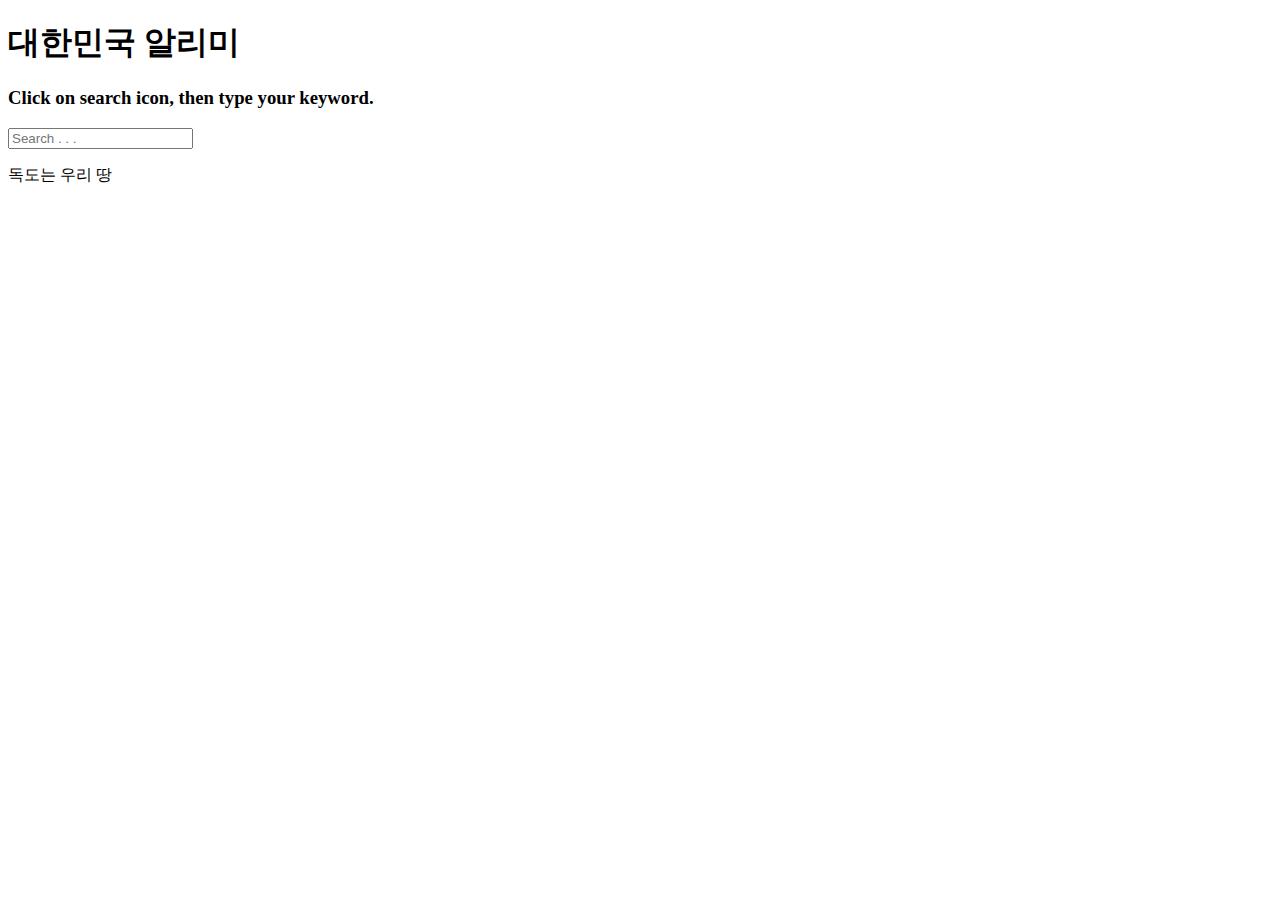
==== Flask-Web-Server/templates/index.html @ 37a213d2 "지니 텍스트 상자" ====
<!DOCTYPE html>
<html>

<head>
    <link rel="stylesheet" href="static/css/style.css" />
    <style>

        #serch{
          margin: 15px 25px 15px 15px;
          padding:10px 10px 10px 10px;
        }
        #text-box{
          margin: 50px 25px 15px 15px;
          padding:30px 10px 10px 10px;
        }
    </style>
</head>

<body>
    <div class="flexbox">
        <div class="search">
        <h1>대한민국 알리미</h1>
        <h3>Click on search icon, then type your keyword.</h3>
            <div>    
             <input type="text" placeholder="Search . . ." required>
            </div>        
        </div>
        
        <div class="text-box" data-maxlength="250"> 
        <p>독도는 우리 땅</p>
        </div>
    </div>



</body>


</html>
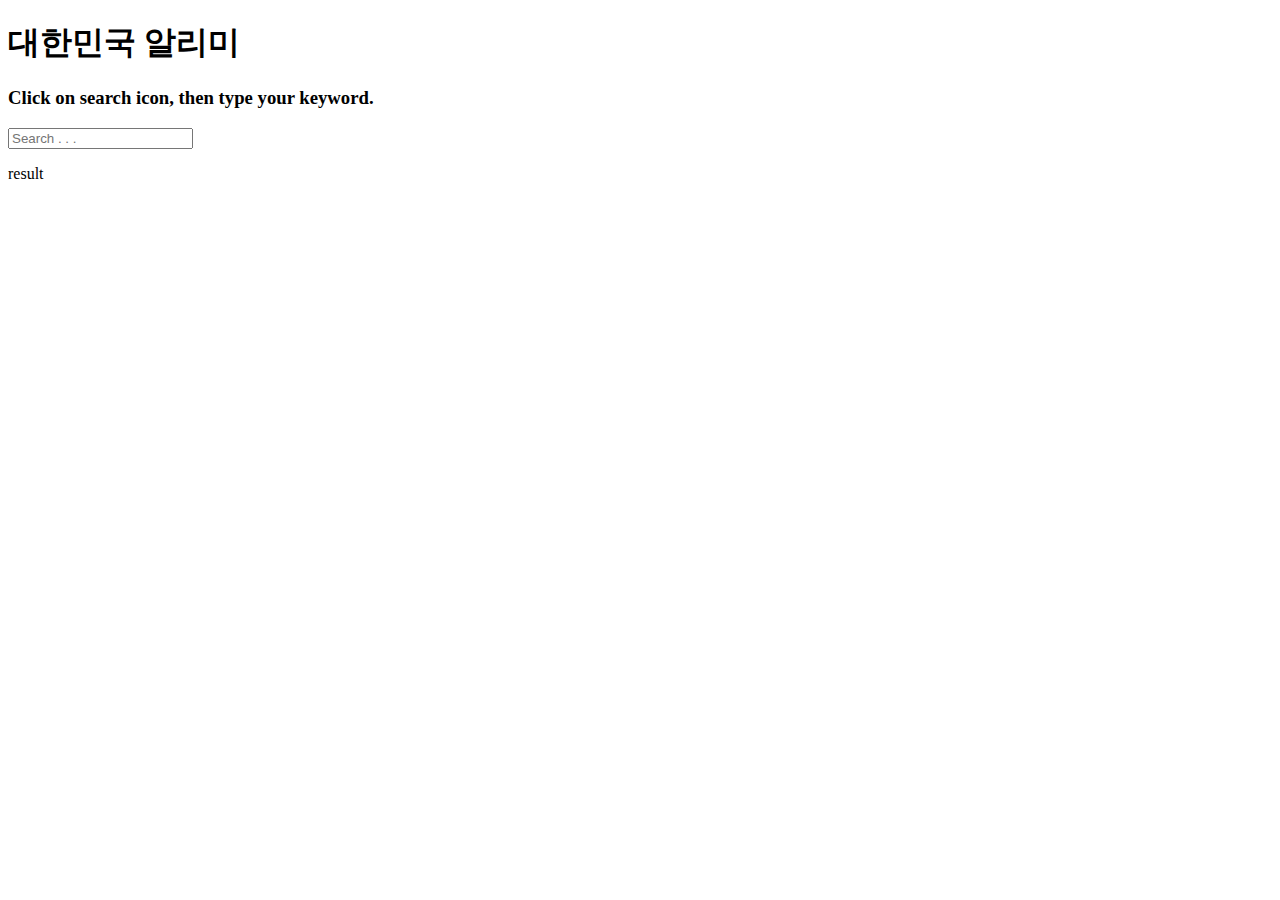
==== commit 2f1793eb: "눈물좔좔" ====
--- a/Flask-Web-Server/templates/index.html
+++ b/Flask-Web-Server/templates/index.html
@@ -22,16 +22,14 @@
         <h1>대한민국 알리미</h1>
         <h3>Click on search icon, then type your keyword.</h3>
             <div>    
-             <input type="text" placeholder="Search . . ." required>
-            </div>        
+             <input type="text" name = "inputext" placeholder="Search . . ." required>
+            </div>
         </div>
         
         <div class="text-box" data-maxlength="250"> 
-        <p>독도는 우리 땅</p>
+        <p>result</p>
         </div>
     </div>
-
-
 
 </body>
 
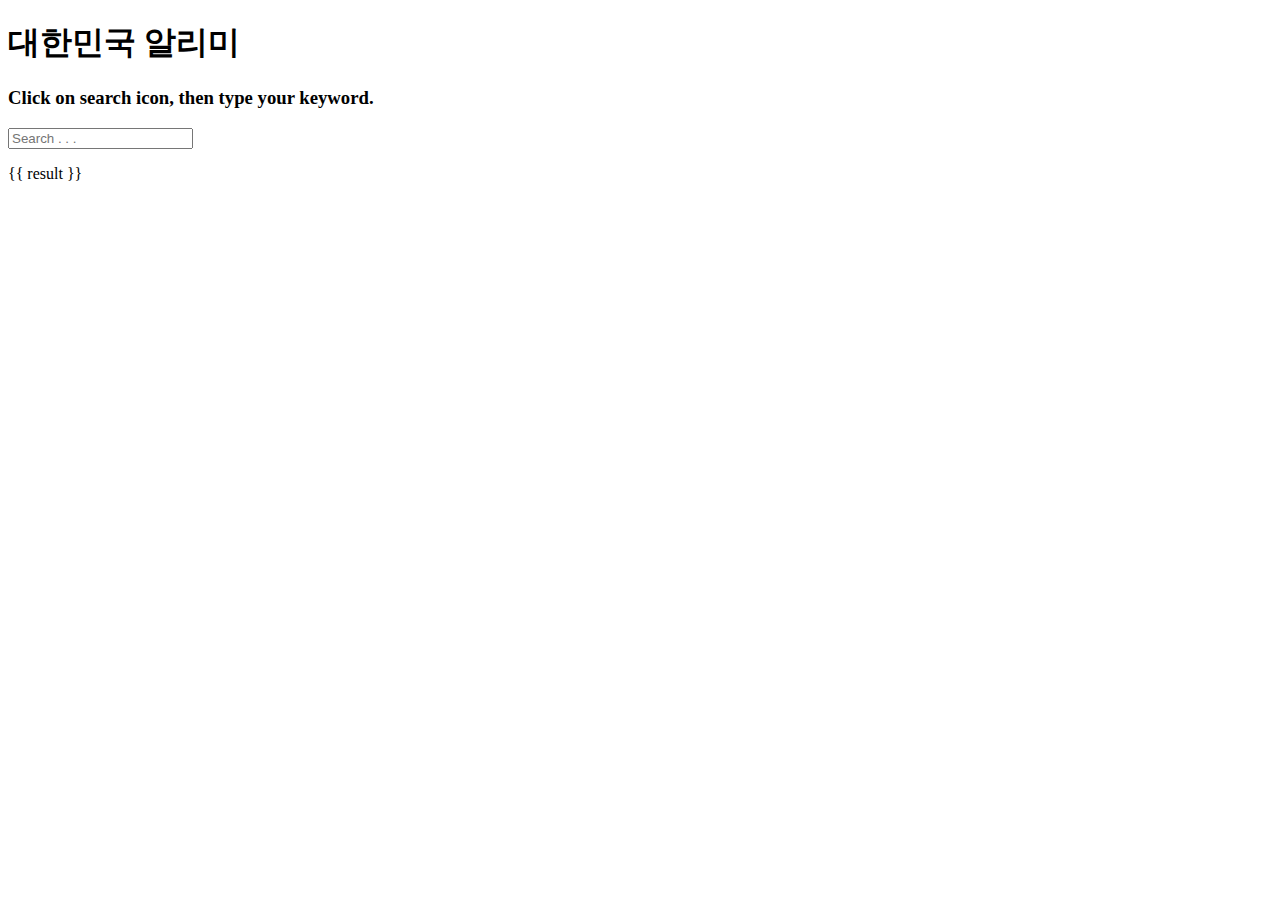
==== commit 87768b0c: "g" ====
--- a/Flask-Web-Server/templates/index.html
+++ b/Flask-Web-Server/templates/index.html
@@ -21,13 +21,15 @@
         <div class="search">
         <h1>대한민국 알리미</h1>
         <h3>Click on search icon, then type your keyword.</h3>
-            <div>    
+            <form>
              <input type="text" name = "inputext" placeholder="Search . . ." required>
-            </div>
+            </form> 
         </div>
         
         <div class="text-box" data-maxlength="250"> 
-        <p>result</p>
+        <p>
+            {{ result }}
+        </p>
         </div>
     </div>
 
